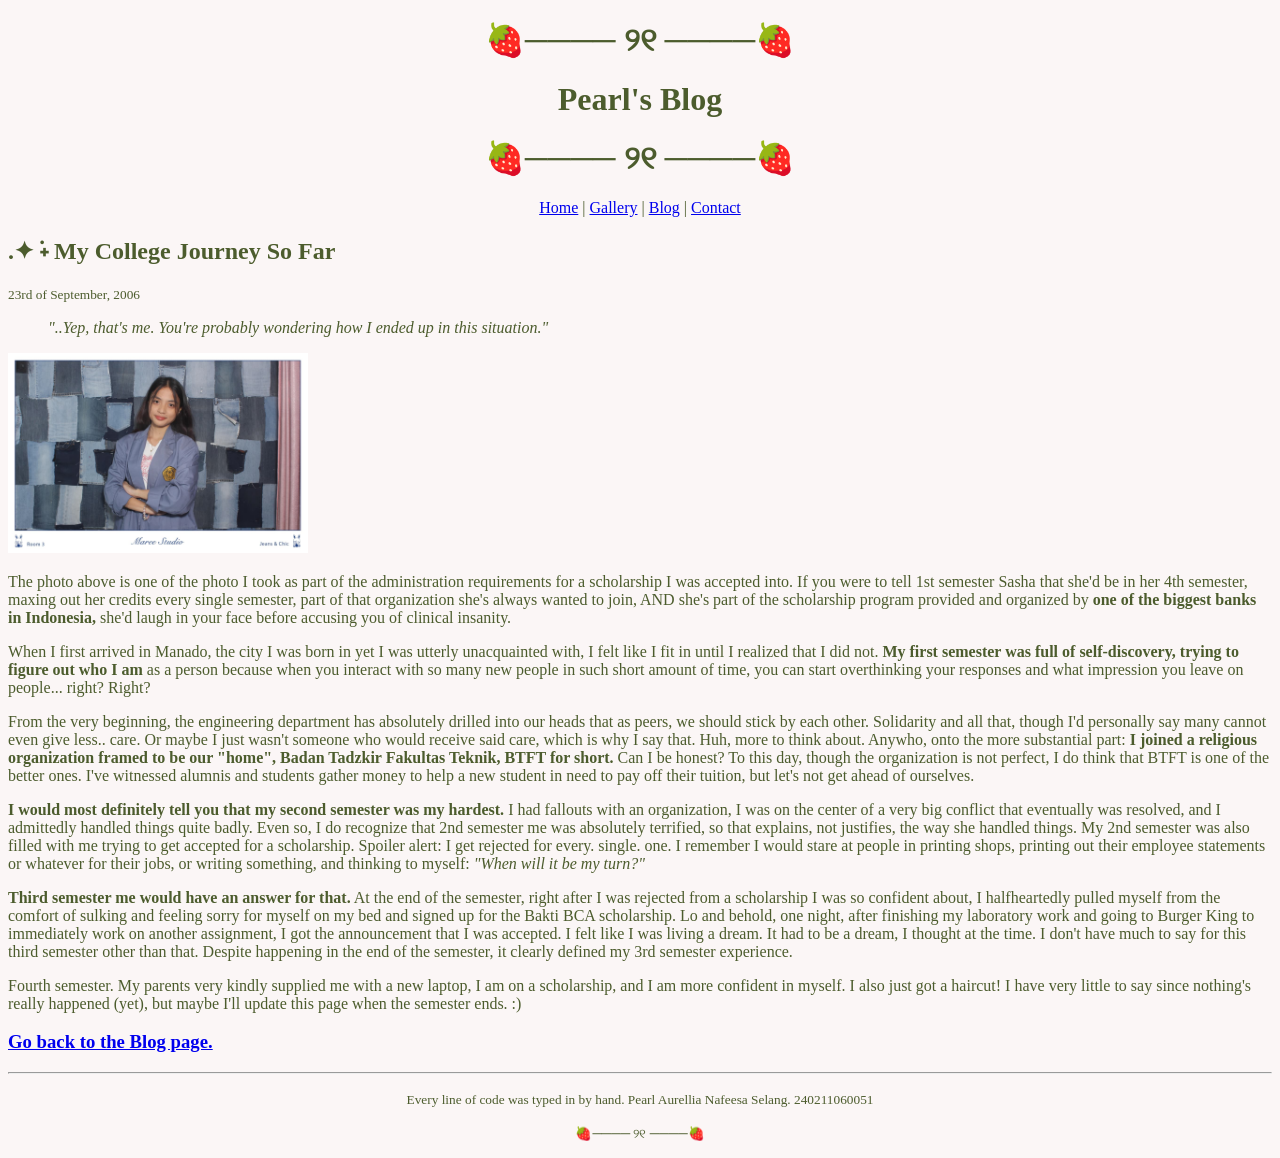
==== about me.html @ 6b31abe7 "initial commit with index gallery blog articles" ====
<!DOCTYPE html>
<html>
    <head>
        <meta charset="UTF-8">
        <title> My College Journey So Far </title>
    </head>
    <body text=#4C5C2D bgcolor=#FBF6F6>
        <header>
            <h1 align="center"> 🍓──── ୨୧ ────🍓 </h1>
            <h1 align="center"> Pearl's Blog </h1>
            <h1 align="center"> 🍓──── ୨୧ ────🍓 </h1>
        </header>
        <nav align="center">
            <a href="index.html">Home</a> | 
            <a href="gallery.html">Gallery</a> |
            <a href="blog.html">Blog</a> |
            <a href="contact.html">Contact</a>
        </nav>
        <main>
            <article>
                <h2> .✦ ݁˖ My College Journey So Far </h2>
                <p><small><time datetime="2006-09-23">23rd of September, 2006</time></small></p>
                <blockquote><i>"..Yep, that's me. You're probably wondering how I ended up in this situation."</i></blockquote>
                <img src="pearl.jpeg" width="300" height="200">
                <p>
                    The photo above is one of the photo I took as part of the administration requirements for
                    a scholarship I was accepted into.
                    If you were to tell 1st semester Sasha that she'd be in her 4th semester, maxing out her
                    credits every single semester, part of that organization she's always wanted to join, AND
                    she's part of the scholarship program provided and organized by <b>one of the biggest banks
                    in Indonesia,</b> she'd laugh in your face before accusing you of clinical insanity.
                </p>
                <p>
                    When I first arrived in Manado, the city I was born in yet I was utterly
                    unacquainted with, I felt like I fit in until I realized that I did not.
                    <b>My first semester was full of self-discovery, trying to figure out who I am</b>
                    as a person because when you interact with so many new people in such short
                    amount of time, you can start overthinking your responses and what impression
                    you leave on people... right? Right?
                </p>
                <p>
                    From the very beginning, the engineering department has absolutely
                    drilled into our heads that as peers, we should stick by each other. Solidarity and all that,
                    though I'd personally say many cannot even give less.. care. Or maybe I just wasn't someone
                    who would receive said care, which is why I say that. Huh, more to think about.
                    Anywho, onto the more substantial part: <b>I joined a religious organization framed to be our "home",
                    Badan Tadzkir Fakultas Teknik, BTFT for short.</b> Can I be honest? To this day, though the organization is not perfect,
                    I do think that BTFT is one of the better ones. I've witnessed alumnis and students gather money to help
                    a new student in need to pay off their tuition, but let's not get ahead of ourselves.
                </p>
                <p>
                    <b>I would most definitely tell you that my second semester was my hardest.</b> I had fallouts with
                    an organization, I was on the center of a very big conflict that eventually was resolved, and I admittedly
                    handled things quite badly. Even so, I do recognize that 2nd semester me was absolutely terrified, so that
                    explains, not justifies, the way she handled things. My 2nd semester was also filled with me trying to get accepted
                    for a scholarship. Spoiler alert: I get rejected for every. single. one. I remember I would stare at people in
                    printing shops, printing out their employee statements or whatever for their jobs, or writing something, and thinking
                    to myself: <i>"When will it be my turn?"</i>
                </p>
                <p>
                    <b>Third semester me would have an answer for that.</b> At the end of the semester, right after I was rejected from a 
                    scholarship I was so confident about, I halfheartedly pulled myself from the comfort of sulking and feeling sorry for
                    myself on my bed and signed up for the Bakti BCA scholarship. Lo and behold, one night, after finishing my laboratory work
                    and going to Burger King to immediately work on another assignment, I got the announcement that I was accepted. I felt like
                    I was living a dream. It had to be a dream, I thought at the time. I don't have much to say for this third semester other than
                    that. Despite happening in the end of the semester, it clearly defined my 3rd semester experience.
                </p>
                <p>
                    Fourth semester. My parents very kindly supplied me with a new laptop, I am on a scholarship, and I am more confident
                    in myself. I also just got a haircut! I have very little to say since nothing's really happened (yet), but maybe I'll
                    update this page when the semester ends. :)
                </p>
                <a href="blog.html"><h3> Go back to the Blog page. </h3></a>
            </article>
        </main>
        <footer align="center">
            <hr>
            <p><small> Every line of code was typed in by hand. Pearl Aurellia Nafeesa Selang. 240211060051 </small></p>
            <p><small>🍓──── ୨୧ ────🍓</small></p>
        </footer>
    </body>
</html>
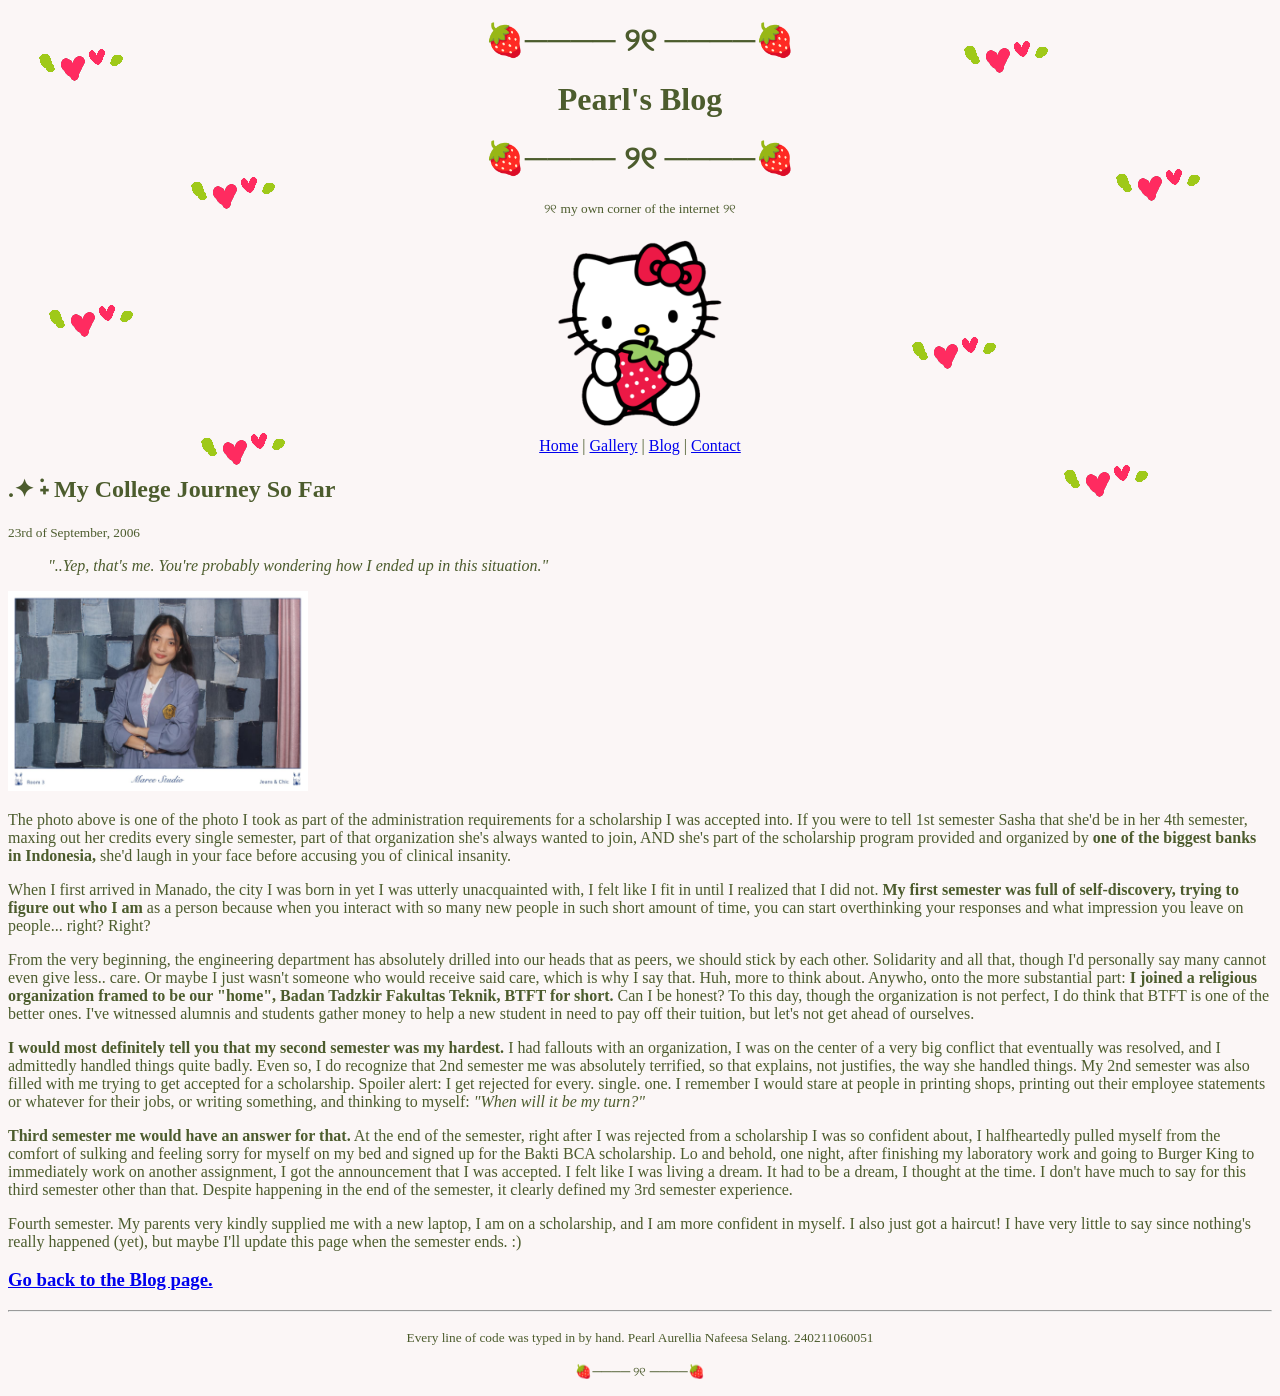
==== commit 6cead52e: "add contacts page, modify background, add icons for contact page." ====
--- a/about me.html
+++ b/about me.html
@@ -4,11 +4,13 @@
         <meta charset="UTF-8">
         <title> My College Journey So Far </title>
     </head>
-    <body text=#4C5C2D bgcolor=#FBF6F6>
-        <header>
+    <body text=#4C5C2D background="background.png">
+        <header align="center">
             <h1 align="center"> 🍓──── ୨୧ ────🍓 </h1>
             <h1 align="center"> Pearl's Blog </h1>
             <h1 align="center"> 🍓──── ୨୧ ────🍓 </h1>
+            <p><small> ୨୧ my own corner of the internet ୨୧ </small></p>
+            <img src="hello kitty.png" width="200" height="200">
         </header>
         <nav align="center">
             <a href="index.html">Home</a> | 
